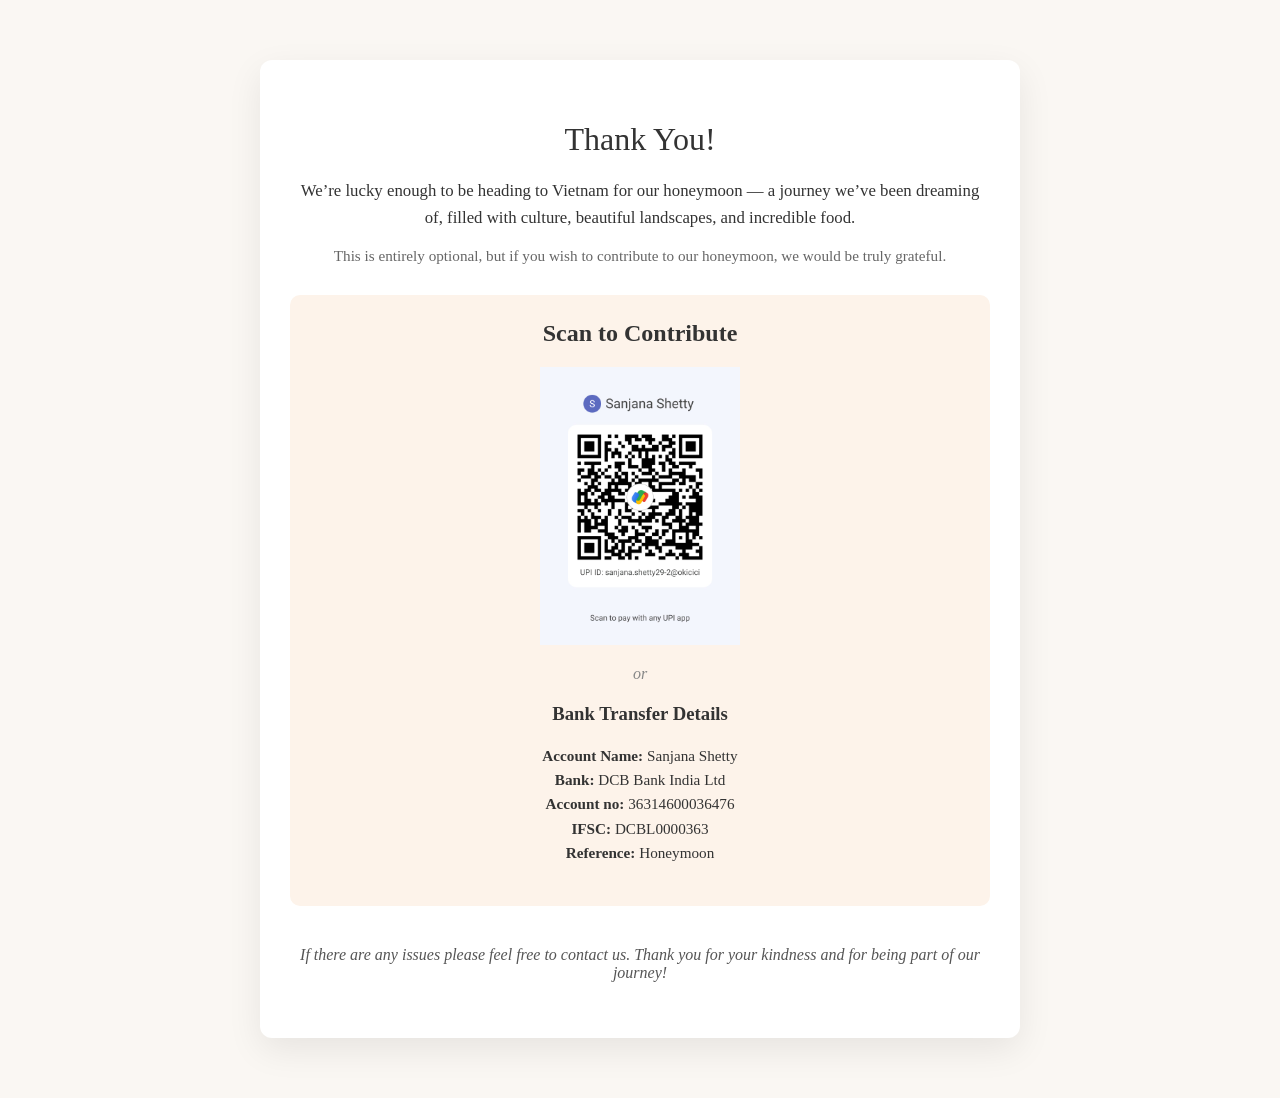
==== honeymoon.html @ 3e634b3f "Update honeymoon.html" ====
<!DOCTYPE html>
<html lang="en">
<head>
  <meta charset="UTF-8">
  <title>Honeymoon Fund</title>
  <link rel="stylesheet" href="style.css">
</head>
<body>

<div class="container">
  <h1>Thank You!</h1>

  <p class="intro">
    We’re lucky enough to be heading to Vietnam for our honeymoon — a journey we’ve
    been dreaming of, filled with culture, beautiful landscapes, and incredible food.
  </p>

  <p class="optional-note">
    This is entirely optional, but if you wish to contribute to our honeymoon,
    we would be truly grateful.
  </p>

  <div class="payment-box">
    <h2>Scan to Contribute</h2>
    <img src="qr-code.jpeg" alt="Bank QR Code" class="qr">

    <div class="divider">or</div>

    <h3>Bank Transfer Details</h3>
    <p class="bank-details">
      <strong>Account Name:</strong> Sanjana Shetty<br>
      <strong>Bank:</strong> DCB Bank India Ltd<br>
      <strong>Account no:</strong> 36314600036476<br>
      <strong>IFSC:</strong> DCBL0000363<br>
      <strong>Reference:</strong> Honeymoon
    </p>
  </div>

  <p class="closing">
    If there are any issues please feel free to contact us.
    Thank you for your kindness and for being part of our journey!
  </p>
</div>

</body>
</html>
---- style.css ----
body {
  font-family: "Georgia", serif;
  background: #faf7f3;
  margin: 0;
  padding: 0;
  color: #333;
}

.container {
  max-width: 700px;
  margin: 60px auto;
  padding: 40px 30px;
  background: white;
  border-radius: 12px;
  box-shadow: 0 12px 35px rgba(0,0,0,0.08);
  text-align: center;
}

h1 {
  font-weight: normal;
  margin-bottom: 20px;
}

.intro {
  font-size: 1.05em;
  line-height: 1.6;
  margin-bottom: 15px;
}

.optional-note {
  font-size: 0.95em;
  color: #666;
  margin-bottom: 30px;
}

.payment-box {
  padding: 25px;
  background: #fdf3ea;
  border-radius: 10px;
}

.payment-box h2 {
  margin-top: 0;
}

.qr {
  width: 200px;
  margin: 20px auto;
  display: block;
}

.divider {
  margin: 20px 0;
  font-style: italic;
  color: #888;
}

.bank-details {
  line-height: 1.6;
  font-size: 0.95em;
}

.closing {
  margin-top: 40px;
  font-style: italic;
  color: #555;
}
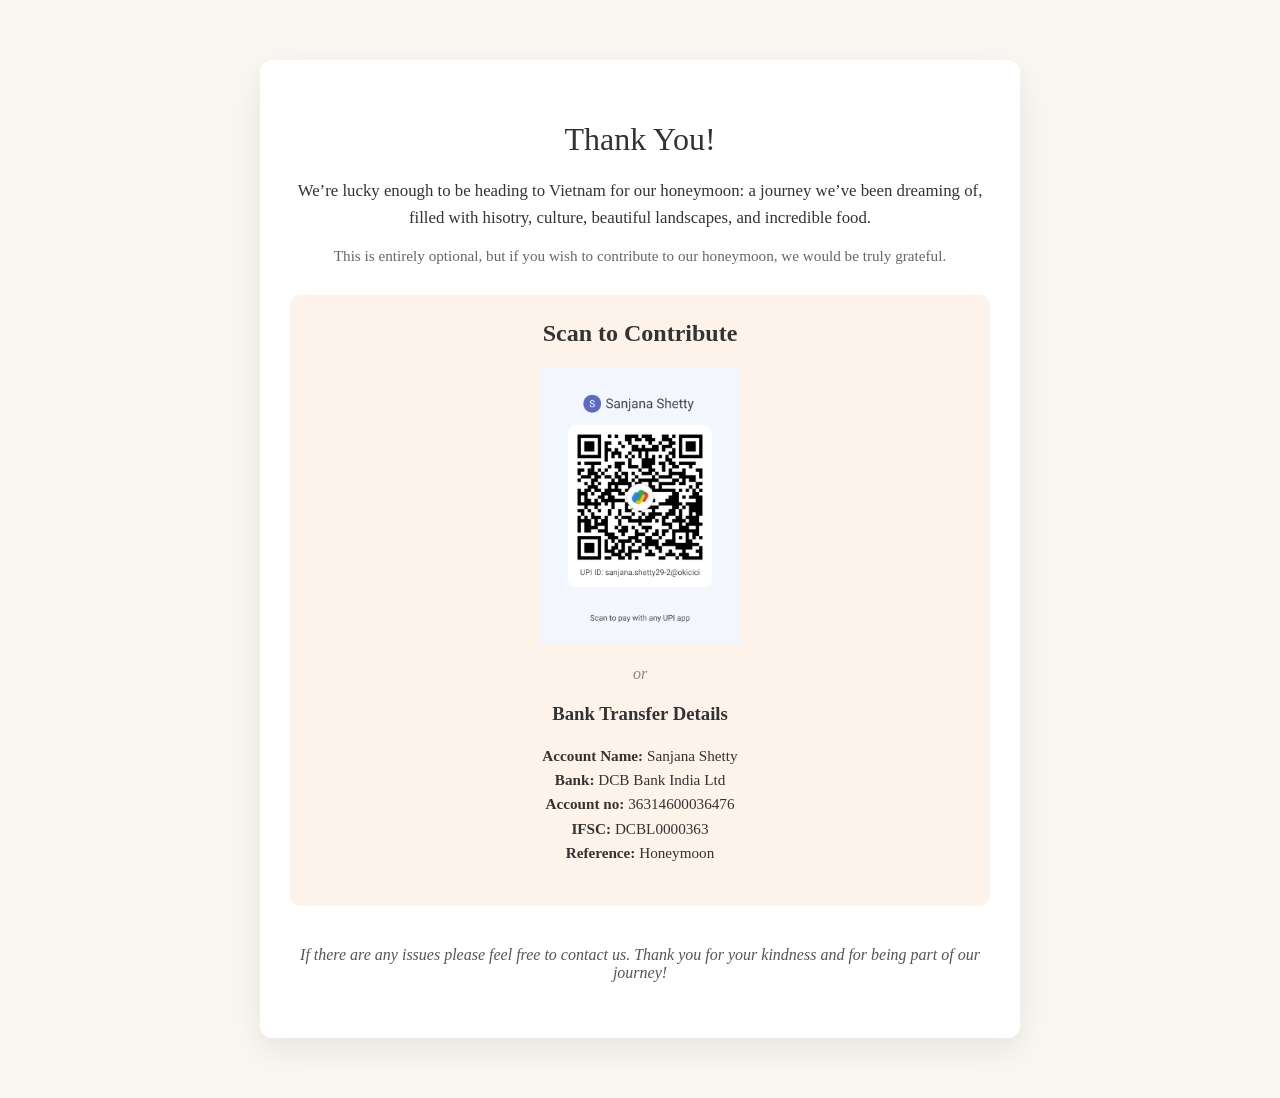
==== commit d0d04dd7: "Update honeymoon.html" ====
--- a/honeymoon.html
+++ b/honeymoon.html
@@ -11,8 +11,8 @@
   <h1>Thank You!</h1>
 
   <p class="intro">
-    We’re lucky enough to be heading to Vietnam for our honeymoon — a journey we’ve
-    been dreaming of, filled with culture, beautiful landscapes, and incredible food.
+    We’re lucky enough to be heading to Vietnam for our honeymoon: a journey we’ve
+    been dreaming of, filled with hisotry, culture, beautiful landscapes, and incredible food.
   </p>
 
   <p class="optional-note">
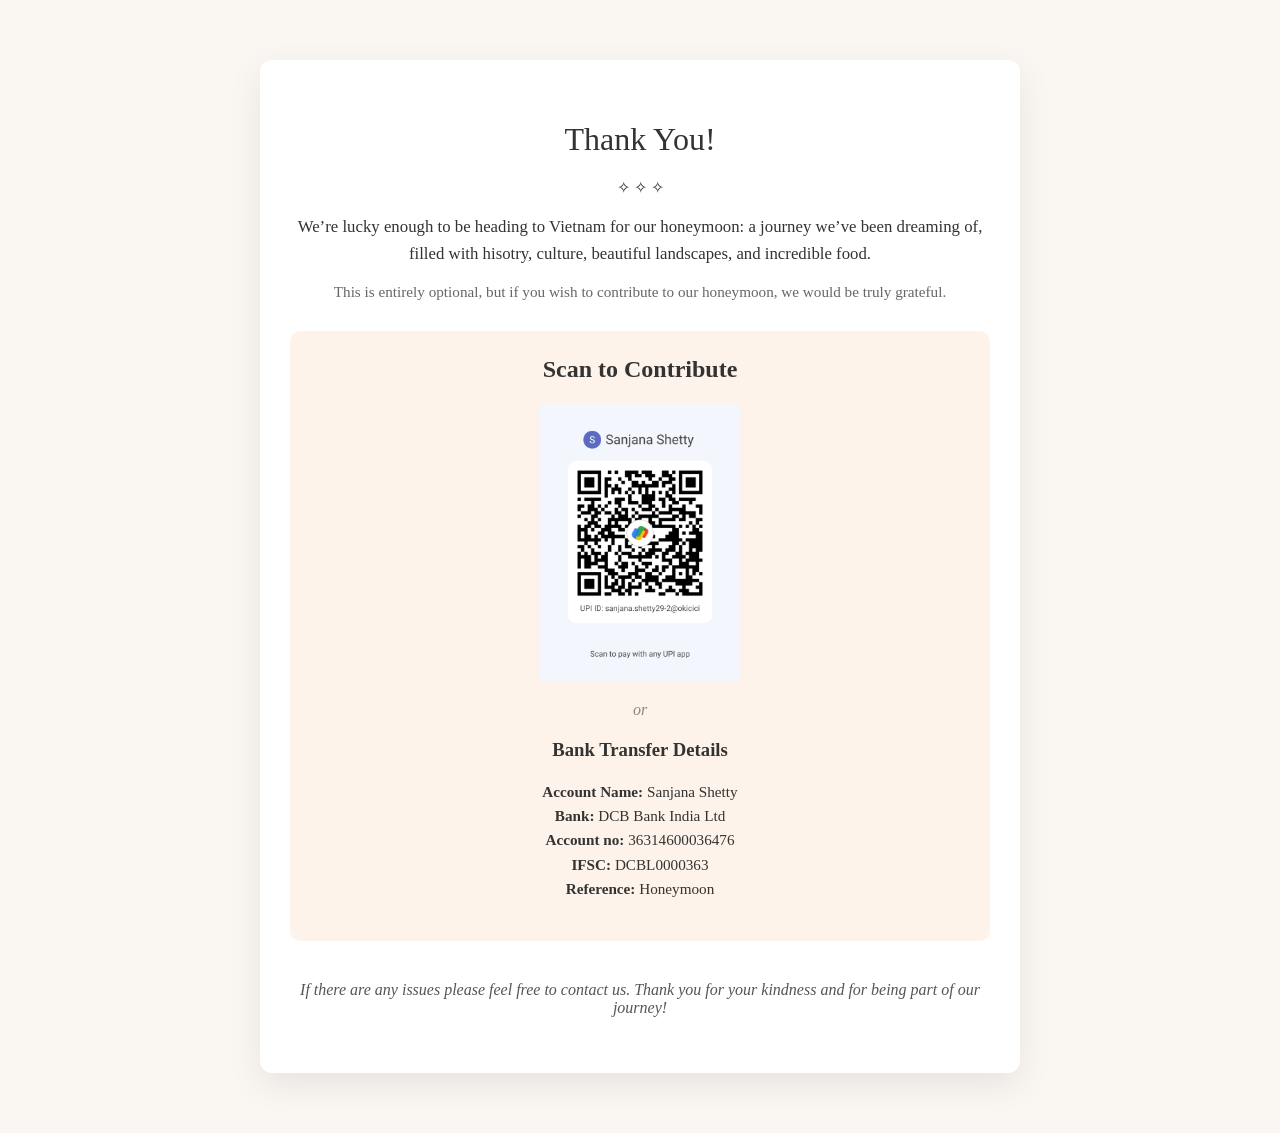
==== commit 5ff20275: "Update honeymoon.html" ====
--- a/honeymoon.html
+++ b/honeymoon.html
@@ -9,6 +9,10 @@
 
 <div class="container">
   <h1>Thank You!</h1>
+
+  <div class="vietnam-accent">
+    <span>✧ ✧ ✧</span>
+  </div>
 
   <p class="intro">
     We’re lucky enough to be heading to Vietnam for our honeymoon: a journey we’ve
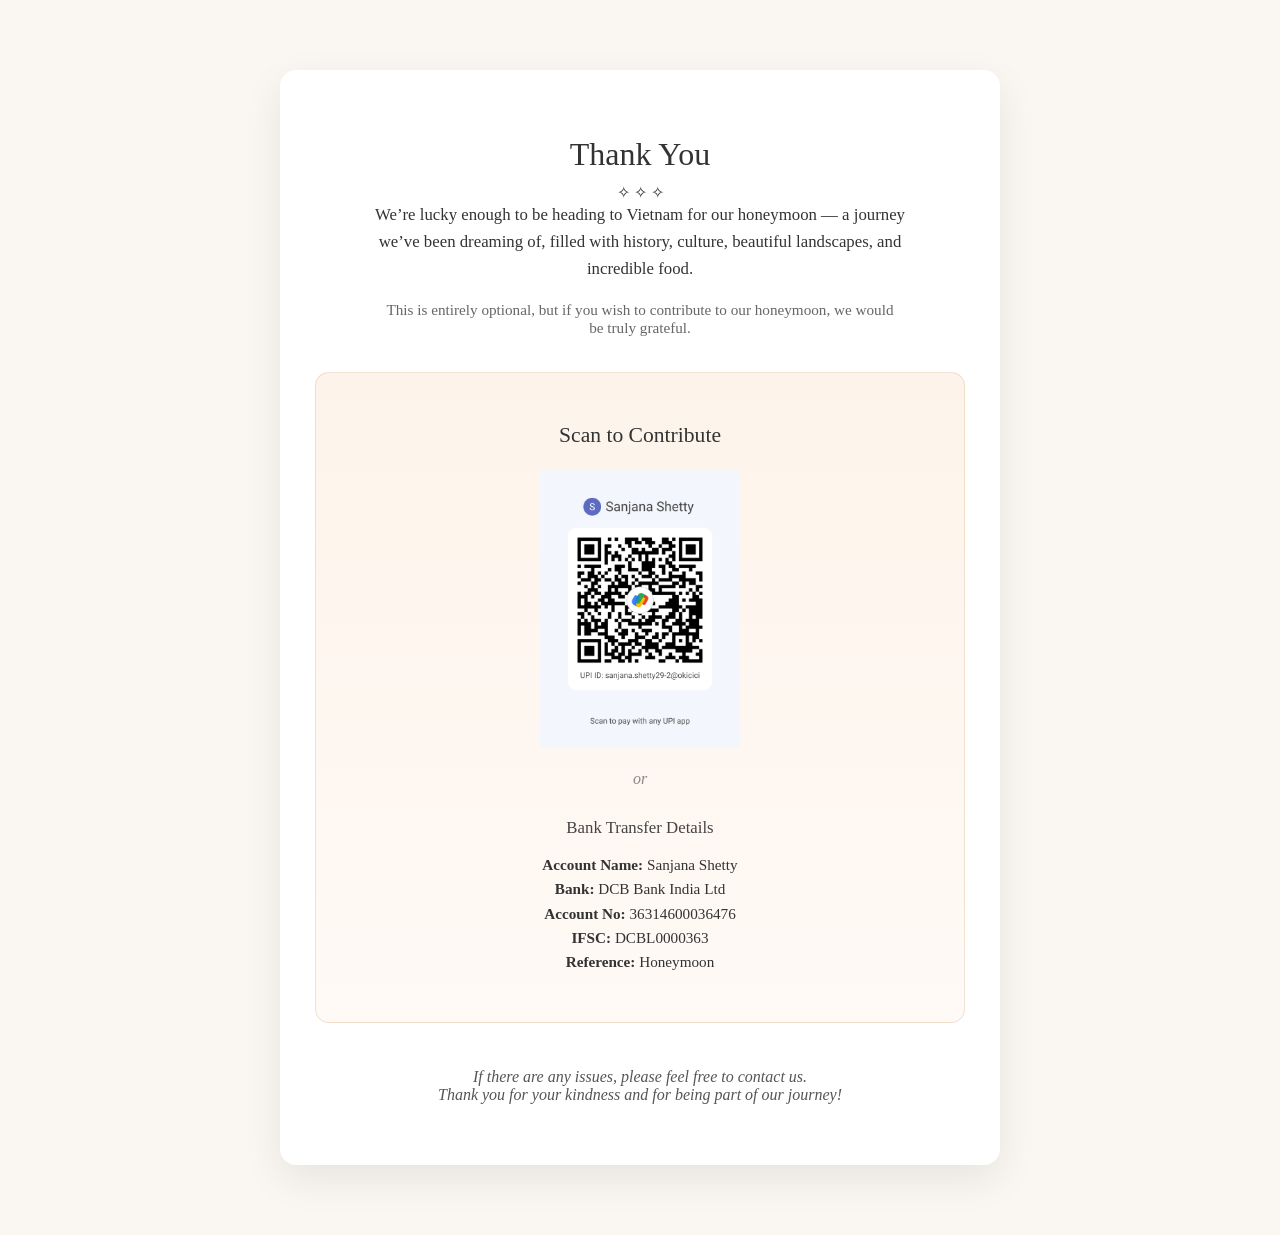
==== commit b6368ba8: "Update honeymoon.html" ====
--- a/honeymoon.html
+++ b/honeymoon.html
@@ -3,20 +3,24 @@
 <head>
   <meta charset="UTF-8">
   <title>Honeymoon Fund</title>
+
+  <!-- Optional but recommended elegant font -->
+  <link href="https://fonts.googleapis.com/css2?family=Playfair+Display:ital@0;1&display=swap" rel="stylesheet">
+
   <link rel="stylesheet" href="style.css">
 </head>
 <body>
 
 <div class="container">
-  <h1>Thank You!</h1>
+  <h1>Thank You</h1>
 
   <div class="vietnam-accent">
     <span>✧ ✧ ✧</span>
   </div>
 
   <p class="intro">
-    We’re lucky enough to be heading to Vietnam for our honeymoon: a journey we’ve
-    been dreaming of, filled with hisotry, culture, beautiful landscapes, and incredible food.
+    We’re lucky enough to be heading to Vietnam for our honeymoon — a journey we’ve
+    been dreaming of, filled with history, culture, beautiful landscapes, and incredible food.
   </p>
 
   <p class="optional-note">
@@ -26,6 +30,7 @@
 
   <div class="payment-box">
     <h2>Scan to Contribute</h2>
+
     <img src="qr-code.jpeg" alt="Bank QR Code" class="qr">
 
     <div class="divider">or</div>
@@ -34,14 +39,14 @@
     <p class="bank-details">
       <strong>Account Name:</strong> Sanjana Shetty<br>
       <strong>Bank:</strong> DCB Bank India Ltd<br>
-      <strong>Account no:</strong> 36314600036476<br>
+      <strong>Account No:</strong> 36314600036476<br>
       <strong>IFSC:</strong> DCBL0000363<br>
       <strong>Reference:</strong> Honeymoon
     </p>
   </div>
 
   <p class="closing">
-    If there are any issues please feel free to contact us.
+    If there are any issues, please feel free to contact us.<br>
     Thank you for your kindness and for being part of our journey!
   </p>
 </div>
--- a/style.css
+++ b/style.css
@@ -1,3 +1,7 @@
+* {
+  box-sizing: border-box;
+}
+
 body {
   font-family: "Georgia", serif;
   background: #faf7f3;
@@ -7,50 +11,65 @@
 }
 
 .container {
-  max-width: 700px;
-  margin: 60px auto;
-  padding: 40px 30px;
-  background: white;
-  border-radius: 12px;
-  box-shadow: 0 12px 35px rgba(0,0,0,0.08);
+  max-width: 720px;
+  margin: 70px auto;
+  padding: 45px 35px;
+  background: #ffffff;
+  border-radius: 16px;
+  box-shadow: 0 14px 40px rgba(0, 0, 0, 0.08);
   text-align: center;
+  animation: fadeIn 0.8s ease-out;
 }
 
 h1 {
   font-weight: normal;
-  margin-bottom: 20px;
+  font-size: 2em;
+  margin-bottom: 10px;
+}
+
+h2 {
+  font-weight: normal;
+  font-size: 1.35em;
+  margin-bottom: 12px;
+}
+
+h3 {
+  font-weight: normal;
+  font-size: 1.05em;
+  margin-top: 30px;
+  margin-bottom: 10px;
+  color: #444;
 }
 
 .intro {
+  max-width: 560px;
+  margin: 0 auto 18px;
   font-size: 1.05em;
   line-height: 1.6;
-  margin-bottom: 15px;
 }
 
 .optional-note {
+  max-width: 520px;
+  margin: 0 auto 35px;
   font-size: 0.95em;
   color: #666;
-  margin-bottom: 30px;
 }
 
 .payment-box {
-  padding: 25px;
-  background: #fdf3ea;
-  border-radius: 10px;
-}
-
-.payment-box h2 {
-  margin-top: 0;
+  padding: 32px 28px;
+  background: linear-gradient(180deg, #fdf3ea, #fffaf6);
+  border-radius: 14px;
+  border: 1px solid rgba(200, 155, 106, 0.25);
 }
 
 .qr {
   width: 200px;
-  margin: 20px auto;
+  margin: 22px auto;
   display: block;
 }
 
 .divider {
-  margin: 20px 0;
+  margin: 22px 0;
   font-style: italic;
   color: #888;
 }
@@ -61,7 +80,33 @@
 }
 
 .closing {
-  margin-top: 40px;
+  margin-top: 45px;
   font-style: italic;
   color: #555;
 }
+
+@keyframes fadeIn {
+  from {
+    opacity: 0;
+    transform: translateY(8px);
+  }
+  to {
+    opacity: 1;
+    transform: translateY(0);
+  }
+}
+
+@media (max-width: 600px) {
+  .container {
+    margin: 30px 15px;
+    padding: 35px 22px;
+  }
+
+  h1 {
+    font-size: 1.75em;
+  }
+
+  .qr {
+    width: 180px;
+  }
+}
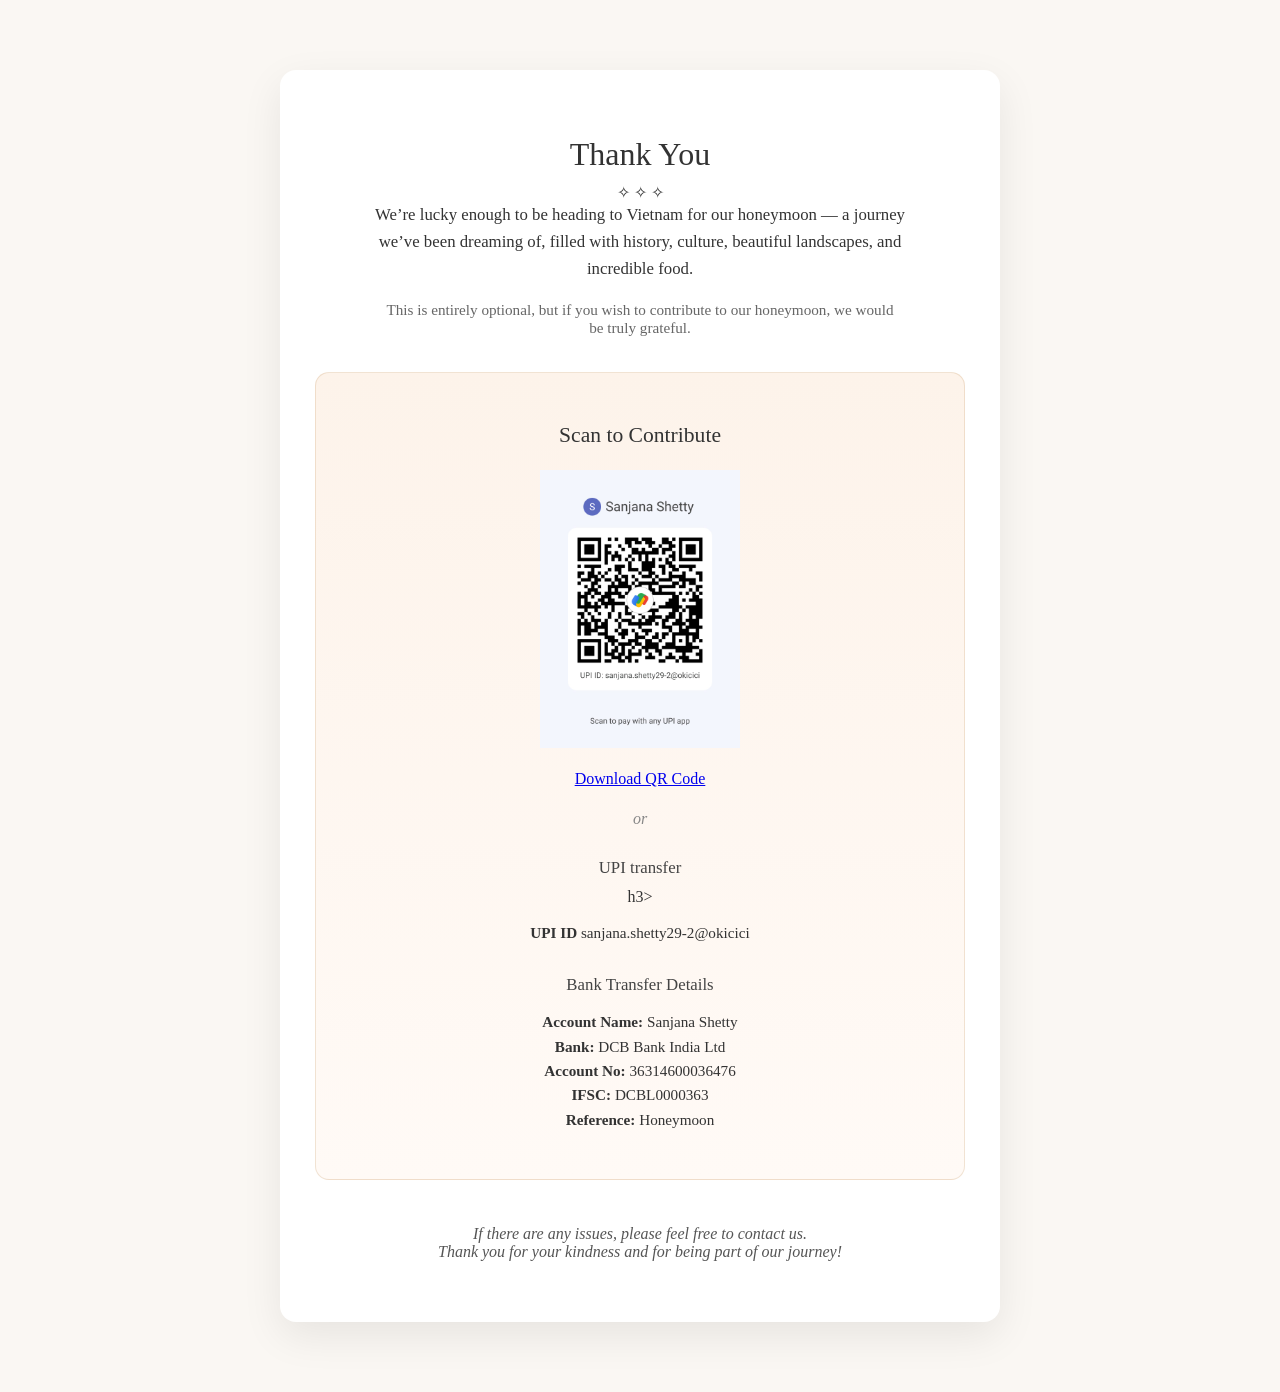
==== commit 0f66c6bb: "Update honeymoon.html" ====
--- a/honeymoon.html
+++ b/honeymoon.html
@@ -4,7 +4,7 @@
   <meta charset="UTF-8">
   <title>Honeymoon Fund</title>
 
-  <!-- Optional but recommended elegant font -->
+  
   <link href="https://fonts.googleapis.com/css2?family=Playfair+Display:ital@0;1&display=swap" rel="stylesheet">
 
   <link rel="stylesheet" href="style.css">
@@ -33,7 +33,16 @@
 
     <img src="qr-code.jpeg" alt="Bank QR Code" class="qr">
 
+    <p>
+      <a href="qr-code.jpeg" download="HoneymoonQR" class="btn">Download QR Code</a>
+    </p>
+
     <div class="divider">or</div>
+
+    <h3>UPI transfer</h3>h3>
+    <p class="bank-details">
+      <strong>UPI ID</strong> sanjana.shetty29-2@okicici<br>
+    </p>
 
     <h3>Bank Transfer Details</h3>
     <p class="bank-details">
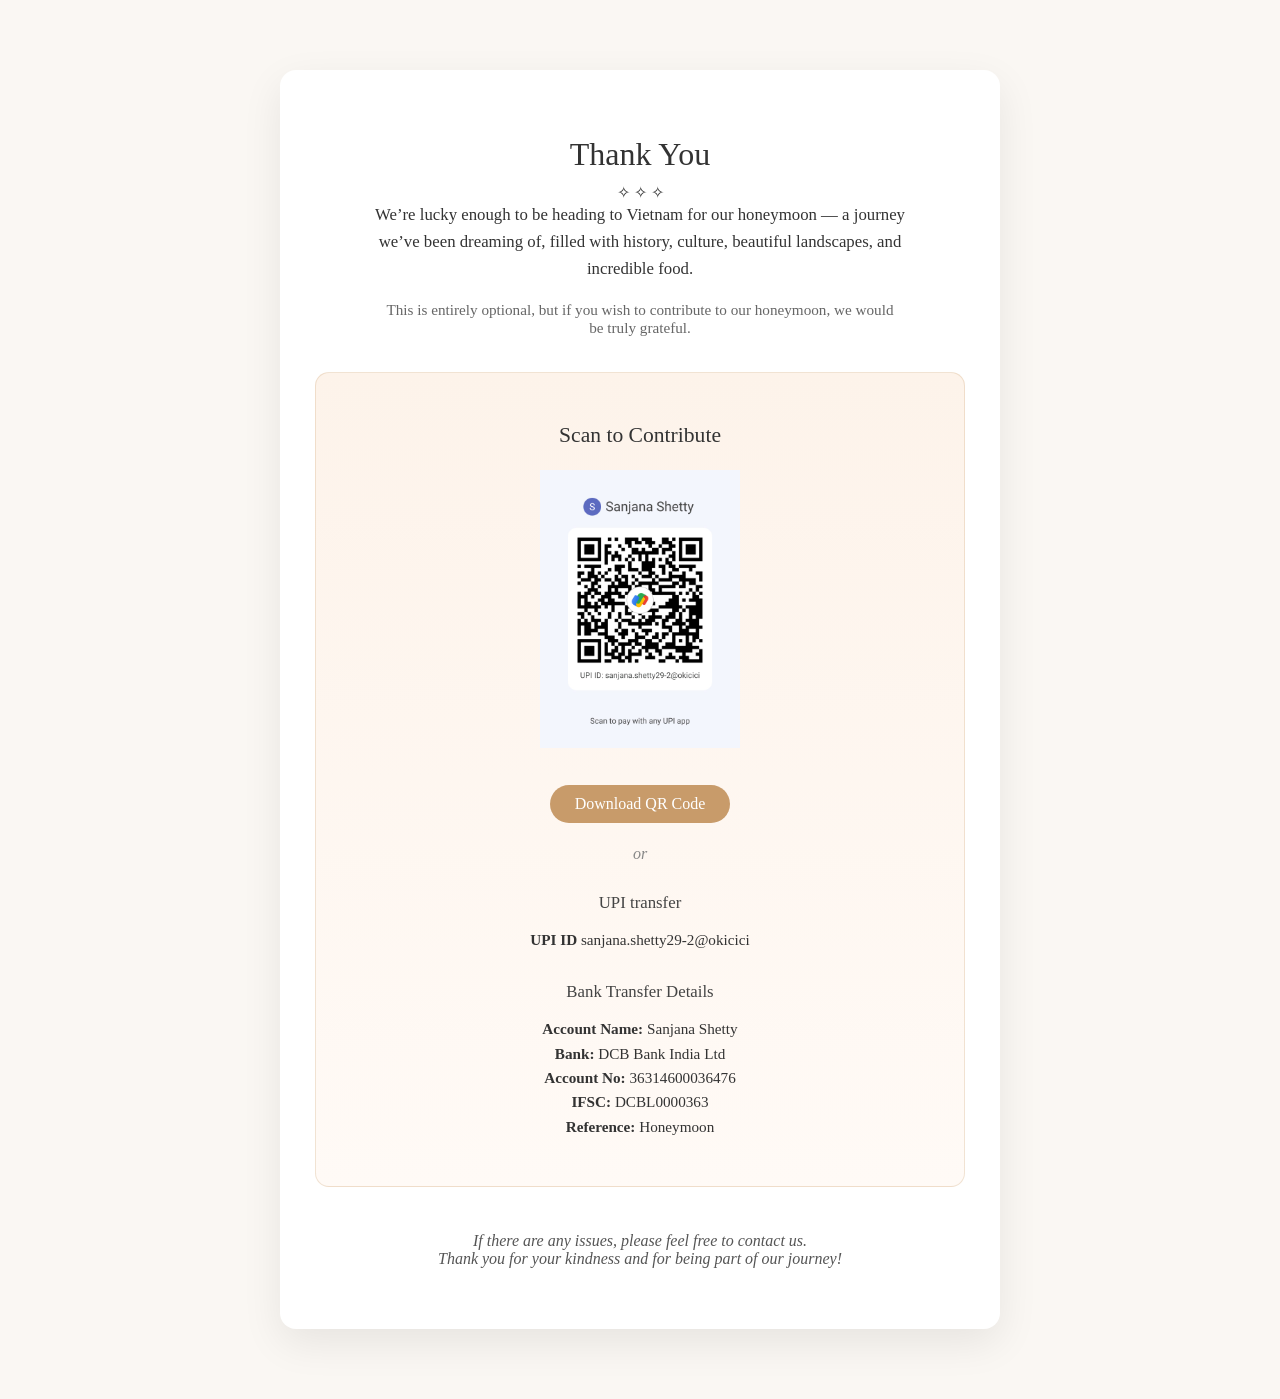
==== commit 5840d657: "Update honeymoon.html" ====
--- a/honeymoon.html
+++ b/honeymoon.html
@@ -39,7 +39,7 @@
 
     <div class="divider">or</div>
 
-    <h3>UPI transfer</h3>h3>
+    <h3>UPI transfer</h3>
     <p class="bank-details">
       <strong>UPI ID</strong> sanjana.shetty29-2@okicici<br>
     </p>
--- a/style.css
+++ b/style.css
@@ -110,3 +110,20 @@
     width: 180px;
   }
 }
+
+
+.btn {
+  display: inline-block;
+  margin-top: 15px;
+  padding: 10px 25px;
+  background: #c89b6a;
+  color: white;
+  text-decoration: none;
+  border-radius: 25px;
+  transition: background 0.3s ease;
+}
+
+.btn:hover {
+  background: #b1875a;
+}
+
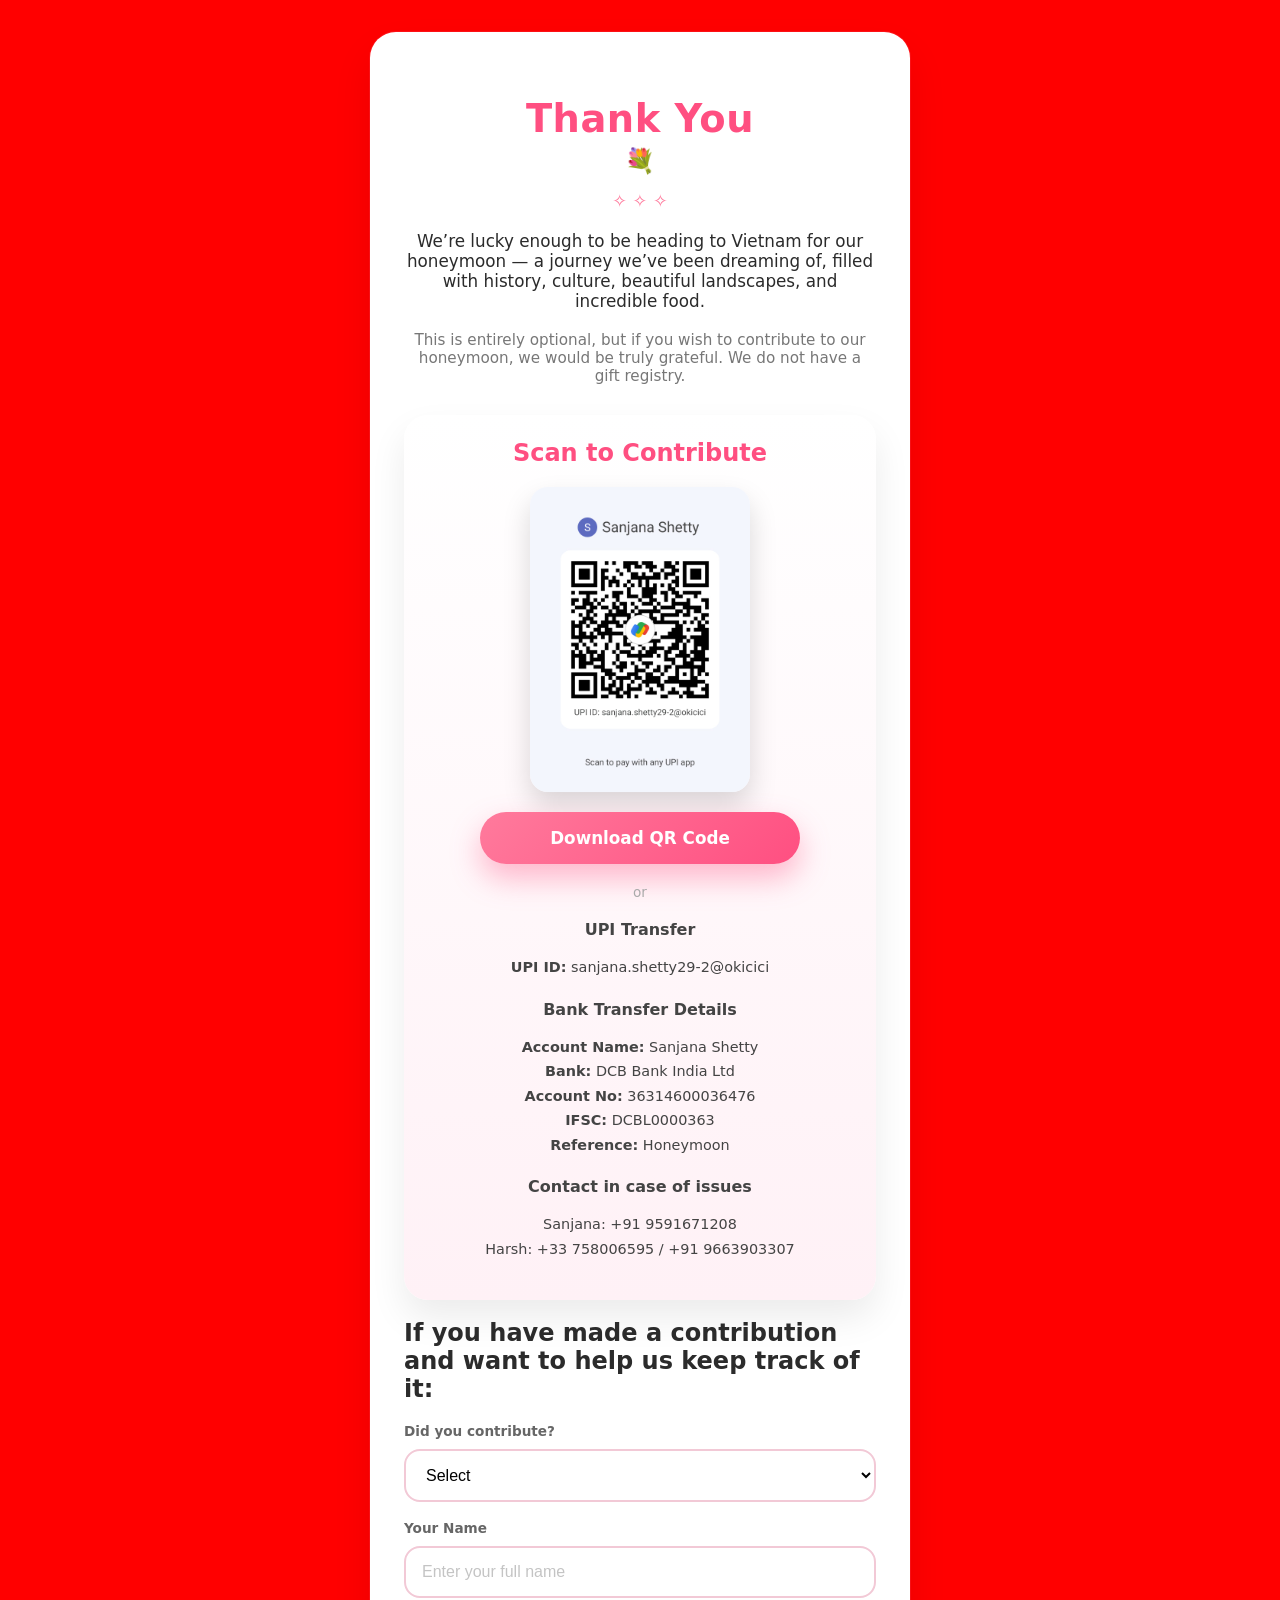
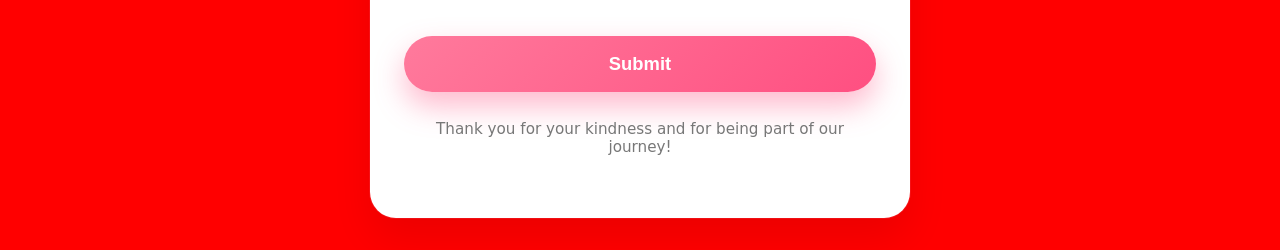
==== commit 77c91f79: "Update honeymoon.html" ====
--- a/honeymoon.html
+++ b/honeymoon.html
@@ -2,11 +2,10 @@
 <html lang="en">
 <head>
   <meta charset="UTF-8">
+  <meta name="viewport" content="width=device-width, initial-scale=1.0">
   <title>Honeymoon Fund</title>
 
-  
   <link href="https://fonts.googleapis.com/css2?family=Playfair+Display:ital@0;1&display=swap" rel="stylesheet">
-
   <link rel="stylesheet" href="style.css">
 </head>
 <body>
@@ -15,7 +14,7 @@
   <h1>Thank You</h1>
 
   <div class="vietnam-accent">
-    <span>✧ ✧ ✧</span>
+    ✧ ✧ ✧
   </div>
 
   <p class="intro">
@@ -25,23 +24,20 @@
 
   <p class="optional-note">
     This is entirely optional, but if you wish to contribute to our honeymoon,
-    we would be truly grateful.
+    we would be truly grateful. We do not have a gift registry.
   </p>
 
   <div class="payment-box">
     <h2>Scan to Contribute</h2>
-
     <img src="qr-code.jpeg" alt="Bank QR Code" class="qr">
-
     <p>
       <a href="qr-code.jpeg" download="HoneymoonQR" class="btn">Download QR Code</a>
     </p>
-
     <div class="divider">or</div>
 
-    <h3>UPI transfer</h3>
+    <h3>UPI Transfer</h3>
     <p class="bank-details">
-      <strong>UPI ID</strong> sanjana.shetty29-2@okicici<br>
+      <strong>UPI ID:</strong> sanjana.shetty29-2@okicici
     </p>
 
     <h3>Bank Transfer Details</h3>
@@ -52,13 +48,58 @@
       <strong>IFSC:</strong> DCBL0000363<br>
       <strong>Reference:</strong> Honeymoon
     </p>
+
+    <h3>Contact in case of issues</h3>
+    <p class="bank-details">
+      Sanjana: +91 9591671208<br>
+      Harsh: +33 758006595 / +91 9663903307
+    </p>
+  </div>
+
+  <div class="tracking-box">
+    <h2>If you have made a contribution and want to help us keep track of it:</h2>
+    <form id="contribution-form">
+      <label>Did you contribute?</label>
+      <select name="contributed" required>
+        <option value="">Select</option>
+        <option value="Yes">Yes</option>
+        <option value="No">No</option>
+      </select>
+
+      <label>Your Name</label>
+      <input type="text" name="name" placeholder="Enter your full name" required>
+
+      <button type="submit">Submit</button>
+    </form>
   </div>
 
   <p class="closing">
-    If there are any issues, please feel free to contact us.<br>
     Thank you for your kindness and for being part of our journey!
   </p>
 </div>
 
+<script>
+const contributionForm = document.getElementById("contribution-form");
+
+contributionForm.addEventListener("submit", e => {
+  e.preventDefault();
+  const data = new FormData(contributionForm);
+  const params = new URLSearchParams(data);
+
+  fetch("https://script.google.com/macros/s/AKfycbwdt4oF8dWzeZWMNxMloKpBciPyUtLYZtm0Gya93AowSmM8PG8sQVOhUbBoEKw4Gw6qHQ/exec", {
+    method: "POST",
+    body: params
+  })
+  .then(res => res.json())
+  .then(() => {
+    alert("Thank you! Your contribution info has been recorded.");
+    contributionForm.reset();
+  })
+  .catch(() => {
+    alert("Something went wrong. Please try again.");
+  });
+});
+</script>
+
 </body>
 </html>
--- a/style.css
+++ b/style.css
@@ -1,94 +1,134 @@
+/* --------------------
+   Reset & Base
+-------------------- */
+/* --------------------
+   Message above form
+-------------------- */
+.rsvp-message {
+  text-align: center;
+  font-size: 0.95rem;
+  color: #3a3a3a;
+  margin-bottom: 12px;
+  line-height: 1.4;
+}
+
+/* --------------------
+   Container Card
+-------------------- */
+.container {
+  max-width: 420px;
+  margin: 32px auto;
+  padding: 28px 22px 34px;
+  background: white;
+  border-radius: 26px;
+  box-shadow:
+    0 20px 40px rgba(0, 0, 0, 0.08),
+    0 0 0 1px rgba(60, 180, 200, 0.15); /* updated from pink to teal-ish */
+  animation: floatIn 0.6s ease-out;
+}
+
+/* --------------------
+   Heading
+-------------------- */
+h1 {
+  text-align: center;
+  font-size: 2.1rem;
+  margin-bottom: 14px;
+  color: #2ca6a4; /* teal instead of pink */
+  letter-spacing: 0.5px;
+}
+
+h1::after {
+  content: "💍"; /* change emoji to wedding ring */
+  display: block;
+  margin-top: 6px;
+  font-size: 1.5rem;
+}
+
+/* --------------------
+   Inputs & Selects
+-------------------- */
+input,
+select {
+  width: 100%;
+  padding: 15px 16px;
+  font-size: 1rem;
+  border-radius: 16px;
+  border: 2px solid #b0e0e6; /* light teal */
+  background: #fff;
+  transition: all 0.25s ease;
+}
+
+input:focus,
+select:focus {
+  outline: none;
+  border-color: #2ca6a4;
+  box-shadow:
+    0 0 0 4px rgba(44, 166, 164, 0.2),
+    0 6px 14px rgba(44, 166, 164, 0.15);
+  transform: translateY(-1px);
+}
+
+/* --------------------
+   Submit Button
+-------------------- */
+button {
+  margin-top: 20px;
+  padding: 17px;
+  font-size: 1.15rem;
+  font-weight: 700;
+  border-radius: 999px;
+  border: none;
+  cursor: pointer;
+  color: white;
+  background: linear-gradient(135deg, #2ca6a4, #f6a85f); /* teal → coral gradient */
+  background-size: 200% 200%;
+  box-shadow: 0 14px 30px rgba(44, 166, 164, 0.4);
+  transition: all 0.25s ease;
+}
+
+button:hover {
+  background-position: right center;
+  transform: translateY(-2px) scale(1.01);
+  box-shadow: 0 20px 36px rgba(44, 166, 164, 0.5);
+}
+
+body {
+  background: red !important;
+}
+
 * {
   box-sizing: border-box;
 }
 
 body {
-  font-family: "Georgia", serif;
-  background: #faf7f3;
   margin: 0;
-  padding: 0;
-  color: #333;
-}
-
+  font-family: "Segoe UI", system-ui, -apple-system, BlinkMacSystemFont, sans-serif;
+  background: linear-gradient(160deg, #ffe6ef, #fff7e6, #eaf7ff);
+  background-attachment: fixed;
+  color: #2b2b2b;
+  min-height: 100vh;
+}
+
+/* --------------------
+   Container Card
+-------------------- */
 .container {
-  max-width: 720px;
-  margin: 70px auto;
-  padding: 45px 35px;
-  background: #ffffff;
-  border-radius: 16px;
-  box-shadow: 0 14px 40px rgba(0, 0, 0, 0.08);
-  text-align: center;
-  animation: fadeIn 0.8s ease-out;
-}
-
-h1 {
-  font-weight: normal;
-  font-size: 2em;
-  margin-bottom: 10px;
-}
-
-h2 {
-  font-weight: normal;
-  font-size: 1.35em;
-  margin-bottom: 12px;
-}
-
-h3 {
-  font-weight: normal;
-  font-size: 1.05em;
-  margin-top: 30px;
-  margin-bottom: 10px;
-  color: #444;
-}
-
-.intro {
-  max-width: 560px;
-  margin: 0 auto 18px;
-  font-size: 1.05em;
-  line-height: 1.6;
-}
-
-.optional-note {
-  max-width: 520px;
-  margin: 0 auto 35px;
-  font-size: 0.95em;
-  color: #666;
-}
-
-.payment-box {
-  padding: 32px 28px;
-  background: linear-gradient(180deg, #fdf3ea, #fffaf6);
-  border-radius: 14px;
-  border: 1px solid rgba(200, 155, 106, 0.25);
-}
-
-.qr {
-  width: 200px;
-  margin: 22px auto;
-  display: block;
-}
-
-.divider {
-  margin: 22px 0;
-  font-style: italic;
-  color: #888;
-}
-
-.bank-details {
-  line-height: 1.6;
-  font-size: 0.95em;
-}
-
-.closing {
-  margin-top: 45px;
-  font-style: italic;
-  color: #555;
-}
-
-@keyframes fadeIn {
+  max-width: 420px;
+  margin: 32px auto;
+  padding: 28px 22px 34px;
+  background: white;
+  border-radius: 26px;
+  box-shadow:
+    0 20px 40px rgba(0, 0, 0, 0.08),
+    0 0 0 1px rgba(255, 122, 156, 0.15);
+  animation: floatIn 0.6s ease-out;
+}
+
+@keyframes floatIn {
   from {
     opacity: 0;
-    transform: translateY(8px);
+    transform: translateY(20px);
   }
   to {
     opacity: 1;
@@ -96,34 +136,230 @@
   }
 }
 
-@media (max-width: 600px) {
-  .container {
-    margin: 30px 15px;
-    padding: 35px 22px;
-  }
-
-  h1 {
-    font-size: 1.75em;
-  }
-
-  .qr {
-    width: 180px;
-  }
-}
-
-
+/* --------------------
+   Heading
+-------------------- */
+h1 {
+  text-align: center;
+  font-size: 2.1rem;
+  margin-bottom: 14px;
+  color: #ff4f81;
+  letter-spacing: 0.5px;
+}
+
+h1::after {
+  content: "💐";
+  display: block;
+  margin-top: 6px;
+  font-size: 1.5rem;
+}
+
+/* --------------------
+   Form Layout
+-------------------- */
+form {
+  display: flex;
+  flex-direction: column;
+  gap: 18px;
+}
+
+/* --------------------
+   Labels
+-------------------- */
+label {
+  font-size: 0.85rem;
+  font-weight: 700;
+  color: #666;
+  margin-bottom: -8px;
+}
+
+/* --------------------
+   Inputs & Selects
+-------------------- */
+input,
+select {
+  width: 100%;
+  padding: 15px 16px;
+  font-size: 1rem;
+  border-radius: 16px;
+  border: 2px solid #f2c9d6;
+  background: #fff;
+  transition: all 0.25s ease;
+}
+
+input::placeholder {
+  color: #c4c4c4;
+}
+
+input:focus,
+select:focus {
+  outline: none;
+  border-color: #ff4f81;
+  box-shadow:
+    0 0 0 4px rgba(255, 79, 129, 0.2),
+    0 6px 14px rgba(255, 79, 129, 0.15);
+  transform: translateY(-1px);
+}
+
+/* --------------------
+   Conditional Section
+-------------------- */
+#yes-fields {
+  margin-top: 6px;
+  padding: 18px;
+  border-radius: 20px;
+  background: linear-gradient(135deg, #fff0f6, #ffffff);
+  border: 2px dashed #f2b6c6;
+  display: flex;
+  flex-direction: column;
+  gap: 16px;
+}
+
+/* --------------------
+   Submit Button
+-------------------- */
+button {
+  margin-top: 20px;
+  padding: 17px;
+  font-size: 1.15rem;
+  font-weight: 700;
+  border-radius: 999px;
+  border: none;
+  cursor: pointer;
+  color: white;
+  background: linear-gradient(135deg, #ff7a9c, #ff4f81, #ff7a9c);
+  background-size: 200% 200%;
+  box-shadow: 0 14px 30px rgba(255, 79, 129, 0.4);
+  transition: all 0.25s ease;
+}
+
+button:hover {
+  background-position: right center;
+  transform: translateY(-2px) scale(1.01);
+  box-shadow: 0 20px 36px rgba(255, 79, 129, 0.5);
+}
+
+button:active {
+  transform: translateY(0);
+}
+
+/* --------------------
+   Text Pages
+-------------------- */
+.intro {
+  text-align: center;
+  font-size: 1.05rem;
+  margin: 20px 0;
+}
+
+.optional-note {
+  text-align: center;
+  font-size: 0.95rem;
+  color: #777;
+  margin-bottom: 26px;
+}
+
+/* --------------------
+   Primary CTA Button
+-------------------- */
 .btn {
-  display: inline-block;
-  margin-top: 15px;
-  padding: 10px 25px;
-  background: #c89b6a;
+  display: block;
+  text-align: center;
+  padding: 16px 26px;
+  border-radius: 999px;
+  background: linear-gradient(135deg, #ff7a9c, #ff4f81);
   color: white;
   text-decoration: none;
-  border-radius: 25px;
-  transition: background 0.3s ease;
-}
-
-.btn:hover {
-  background: #b1875a;
-}
-
+  font-size: 1.05rem;
+  font-weight: 700;
+  margin: 0 auto;
+  max-width: 320px;
+  box-shadow: 0 14px 30px rgba(255, 79, 129, 0.4);
+}
+
+/* --------------------
+   Payment Box
+-------------------- */
+.payment-box {
+  margin-top: 30px;
+  padding: 24px;
+  border-radius: 24px;
+  background: linear-gradient(180deg, #ffffff, #fff1f6);
+  box-shadow: 0 18px 36px rgba(0, 0, 0, 0.08);
+  text-align: center;
+}
+
+.payment-box h2 {
+  margin-top: 0;
+  color: #ff4f81;
+}
+
+.payment-box h3 {
+  margin-top: 20px;
+  font-size: 1rem;
+  color: #444;
+}
+
+/* --------------------
+   QR Code
+-------------------- */
+.qr {
+  width: 220px;
+  max-width: 100%;
+  margin: 20px auto;
+  display: block;
+  border-radius: 18px;
+  box-shadow: 0 14px 28px rgba(0, 0, 0, 0.15);
+}
+
+/* --------------------
+   Divider
+-------------------- */
+.divider {
+  margin: 20px 0;
+  font-size: 0.85rem;
+  color: #aaa;
+}
+
+/* --------------------
+   Bank Details
+-------------------- */
+.bank-details {
+  font-size: 0.9rem;
+  line-height: 1.7;
+  color: #444;
+}
+
+/* --------------------
+   Accent
+-------------------- */
+.vietnam-accent {
+  text-align: center;
+  margin: 16px 0;
+  font-size: 1.1rem;
+  color: #ff7a9c;
+}
+
+/* --------------------
+   Closing Text
+-------------------- */
+.closing {
+  margin-top: 28px;
+  font-size: 0.95rem;
+  text-align: center;
+  color: #777;
+}
+
+/* --------------------
+   Desktop Enhancement
+-------------------- */
+@media (min-width: 768px) {
+  .container {
+    max-width: 540px;
+    padding: 38px 34px 46px;
+  }
+
+  h1 {
+    font-size: 2.4rem;
+  }
+}
